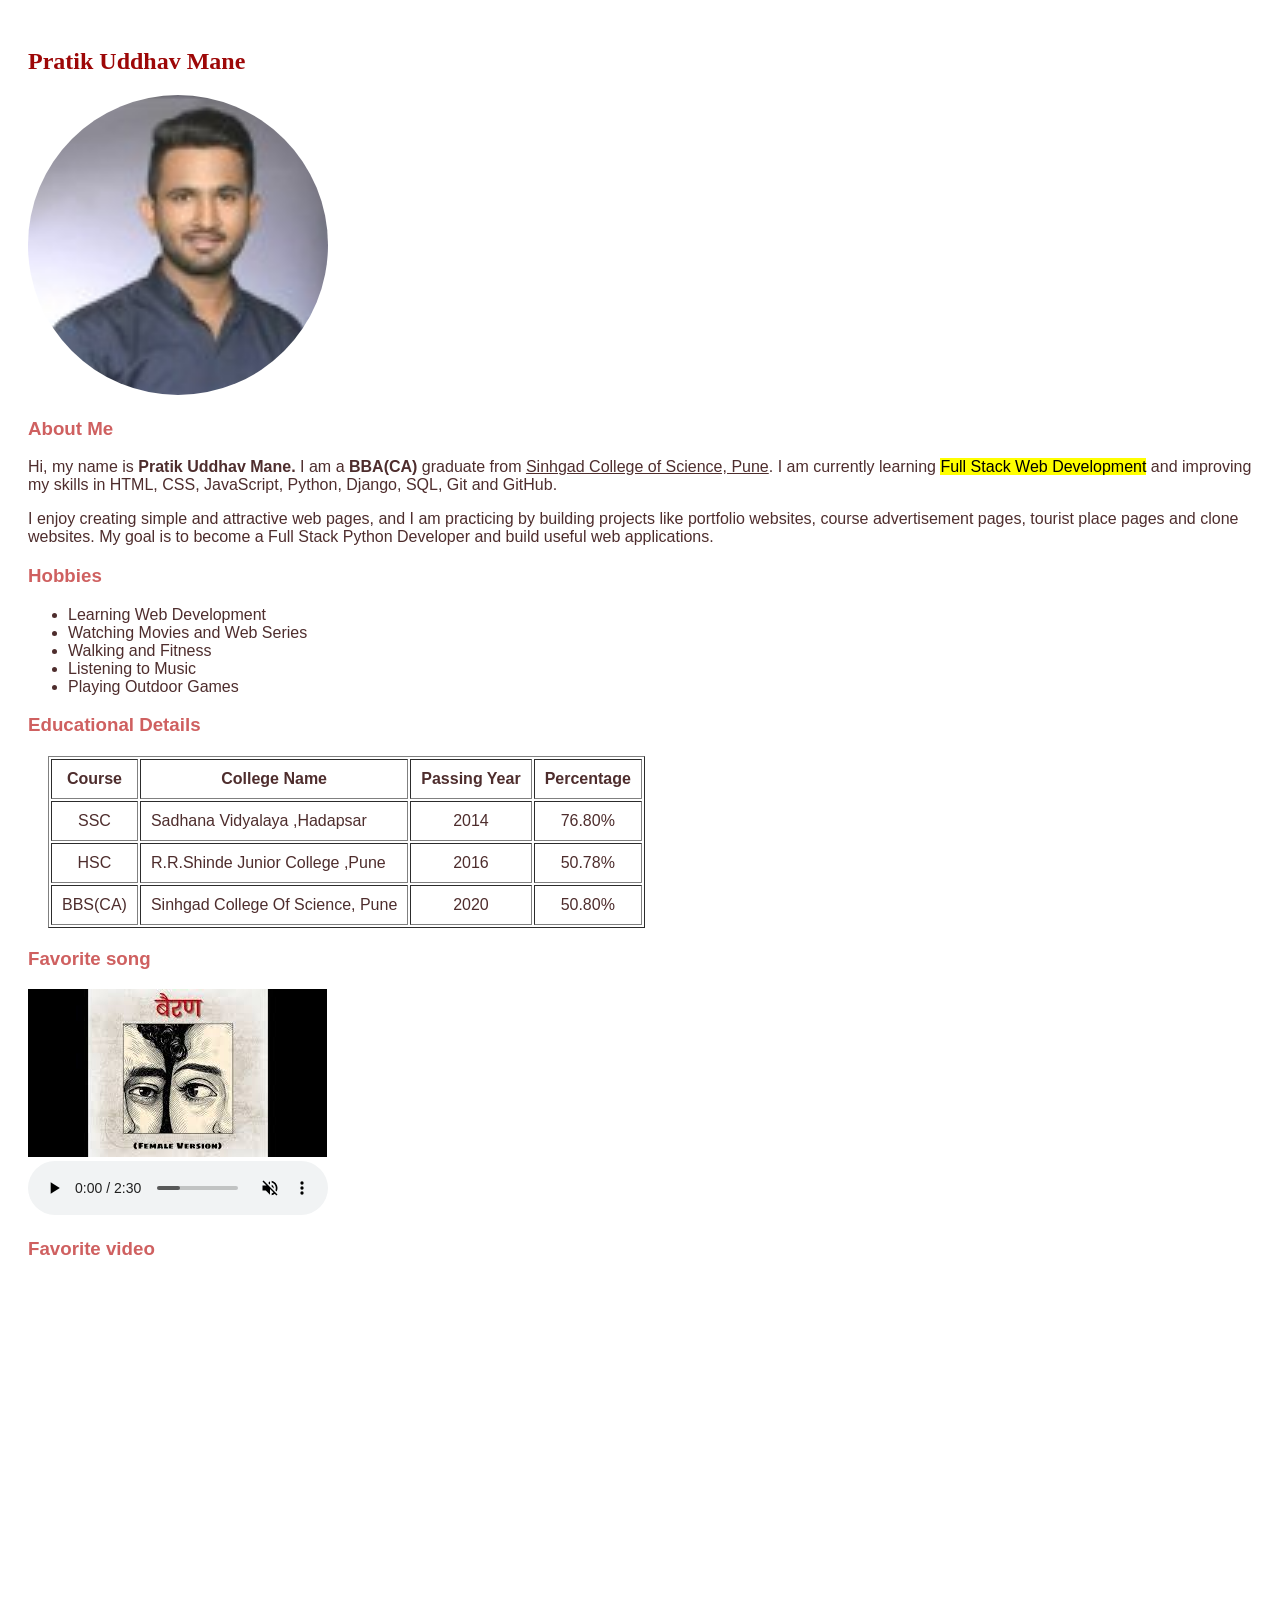
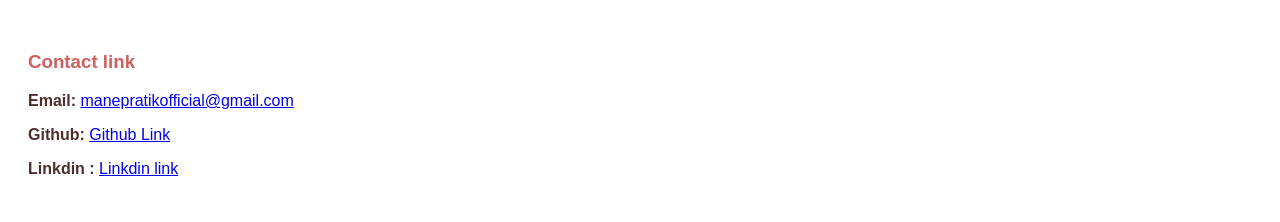
==== Html Test 1/bonusChallenge.html @ 95983710 "Bonus Question" ====
<!DOCTYPE html>
<html lang="en">
<head>
    <meta charset="UTF-8">
    <meta name="viewport" content="width=device-width, initial-scale=1.0">
    <title>Student Profile Webpage</title>
    <style>
        body{
            padding: 20px;
        }
        .heading{
            color: #9d0707;
        }

        .profile{
            height: 300px;
            border-radius: 500px;
        }
        h3{
            font-family:'Franklin Gothic Medium', 'Arial Narrow', Arial, sans-serif;
            color: #cf6060;
        }
        ul,p{
            font-family:'Gill Sans', 'Gill Sans MT', Calibri, 'Trebuchet MS', sans-serif;
            color: #4e2d2d;
        }        
        table{
            margin: 20px;
            text-align: center;
        }
        th,td{
            padding: 10px;
            font-family: 'Gill Sans', 'Gill Sans MT', Calibri, 'Trebuchet MS', sans-serif;
            color: #4e2d2d;
        }
        .college{
            text-align: left;
        }
        video{
            width: 700px;
            border-radius: 20px;
        }
    </style>
</head>
<body>
    <!--Create a simple student profile webpage that includes:

   ●	Heading
   ●	Student photo
   ●	About Me paragraph
   ●	Hobbies (unordered list)
   ●	Educational Details (table)
   ●	Favorite song (audio)
   ●	Favorite video (video)
   ●	Contact link (email using <a> tag)

-->
    <main>
         <section class="heading">
            <h1>Pratik Uddhav Mane</h1>
         </section>


         <section class="StudentPhoto">
            <img src="./images/profile.jpg" alt="Profile Photo" class="profile">
         </section>


         <section class="aboutme">
            <h3>About Me</h3>
            <p>Hi, my name is <b>Pratik Uddhav Mane.</b> I am a <b>BBA(CA)</b> graduate from <u>Sinhgad College of Science, Pune</u>. 
    I am currently learning <mark>Full Stack Web Development</mark> and improving my skills in HTML, CSS, JavaScript, 
    Python, Django, SQL, Git and GitHub. </p>
    <p>I enjoy creating simple and attractive web pages, and I am 
    practicing by building projects like portfolio websites, course advertisement pages, tourist place pages 
    and clone websites. My goal is to become a Full Stack Python Developer and build useful web applications.</p>
         </section>


         <section class="hobbies">
            <h3>Hobbies</h3>
            <ul>
               <li>Learning Web Development</li>
               <li>Watching Movies and Web Series</li>
               <li>Walking and Fitness</li>
               <li>Listening to Music</li>
               <li>Playing Outdoor Games</li>
            </ul>
         </section>

         <section class="Education">
            <h3>Educational Details</h3>
            <table border="1">
                <tr>
                    <th>Course</th>
                    <th>College Name</th>
                    <th>Passing Year</th>
                    <th>Percentage</th>
                </tr>
                <tr>
                    <td>SSC</td>
                    <td class="college">Sadhana Vidyalaya ,Hadapsar</td>
                    <td>2014</td>
                    <td>76.80%</td>
                </tr>
                <tr>
                    <td>HSC</td>
                    <td class="college">R.R.Shinde Junior College ,Pune</td>
                    <td>2016</td>
                    <td>50.78%</td>
                </tr>
                <tr>
                    <td>BBS(CA)</td>
                    <td class="college">Sinhgad College Of Science, Pune</td>
                    <td>2020</td>
                    <td>50.80%</td>
                </tr>
            </table>
         </section>


         <section class="song">
            <h3>Favorite song</h3>
            <img src="./images/bairan.jpg"><br>
            <audio src="./audio/YTMP3GG_YouTube_Bairan-Animated-Love-Story-Banjaare-Offi_Media_oafxkMv4xnc_009_128k.mp3" controls muted></audio>
         </section>

         <section class="video">
            <h3>Favorite video </h3>
            <video src="./video/"></video>
           

         <section class="contact">
            <h3>Contact link</h3>
            <p><b>Email: </b>
            <a href="#" target="_blank">manepratikofficial@gmail.com</a>
            </p>
            <p><b>Github: </b>
            <a href="https://github.com/pratik-mane-gh" target="_blank">Github Link</a>
            </p>
            <p><b>Linkdin : </b>
            <a href="https://www.linkedin.com/in/pratik-mane-4730a041a/" target="_blank">Linkdin link</a>
            </p>
         </section>

    </main>
    
</body>
</html>
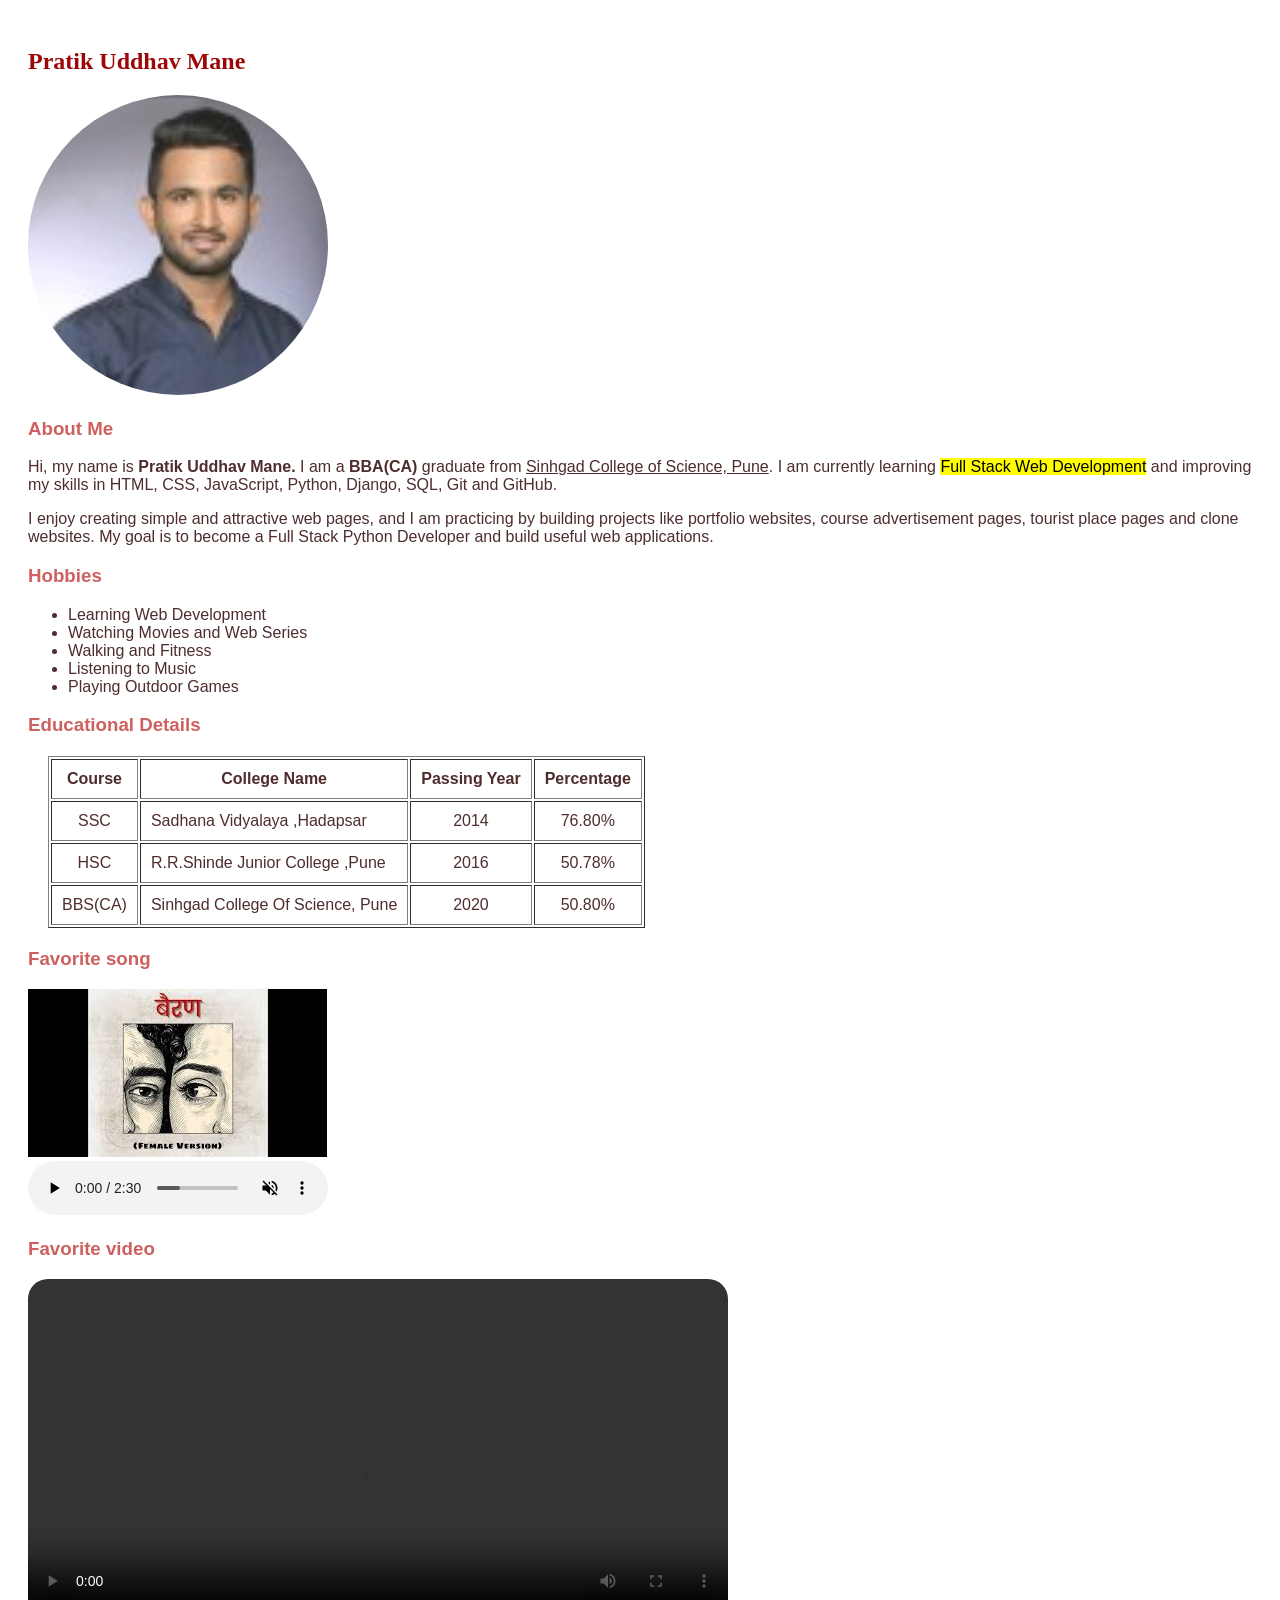
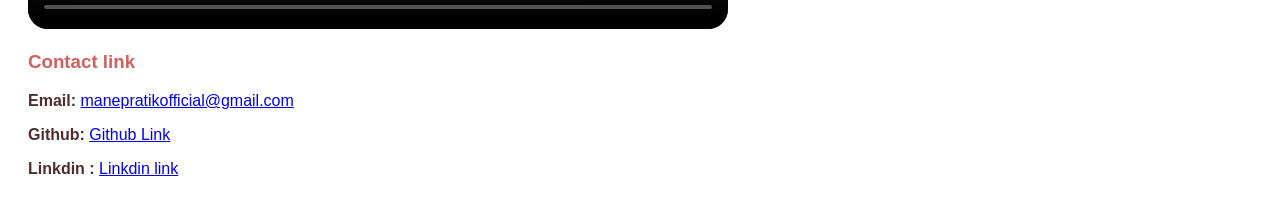
==== commit a6ff531c: "update video" ====
--- a/Html Test 1/bonusChallenge.html
+++ b/Html Test 1/bonusChallenge.html
@@ -127,7 +127,7 @@
 
          <section class="video">
             <h3>Favorite video </h3>
-            <video src="./video/"></video>
+            <video src="./video/vidssave.com Deh Vitthal (Song) _ देह विठ्ठल _ Avadhoot Gandhi, Prasad Prabhakar Shinde _ WARI - वारी 2024 1080P (1).mp4" controls></video>
            
 
          <section class="contact">
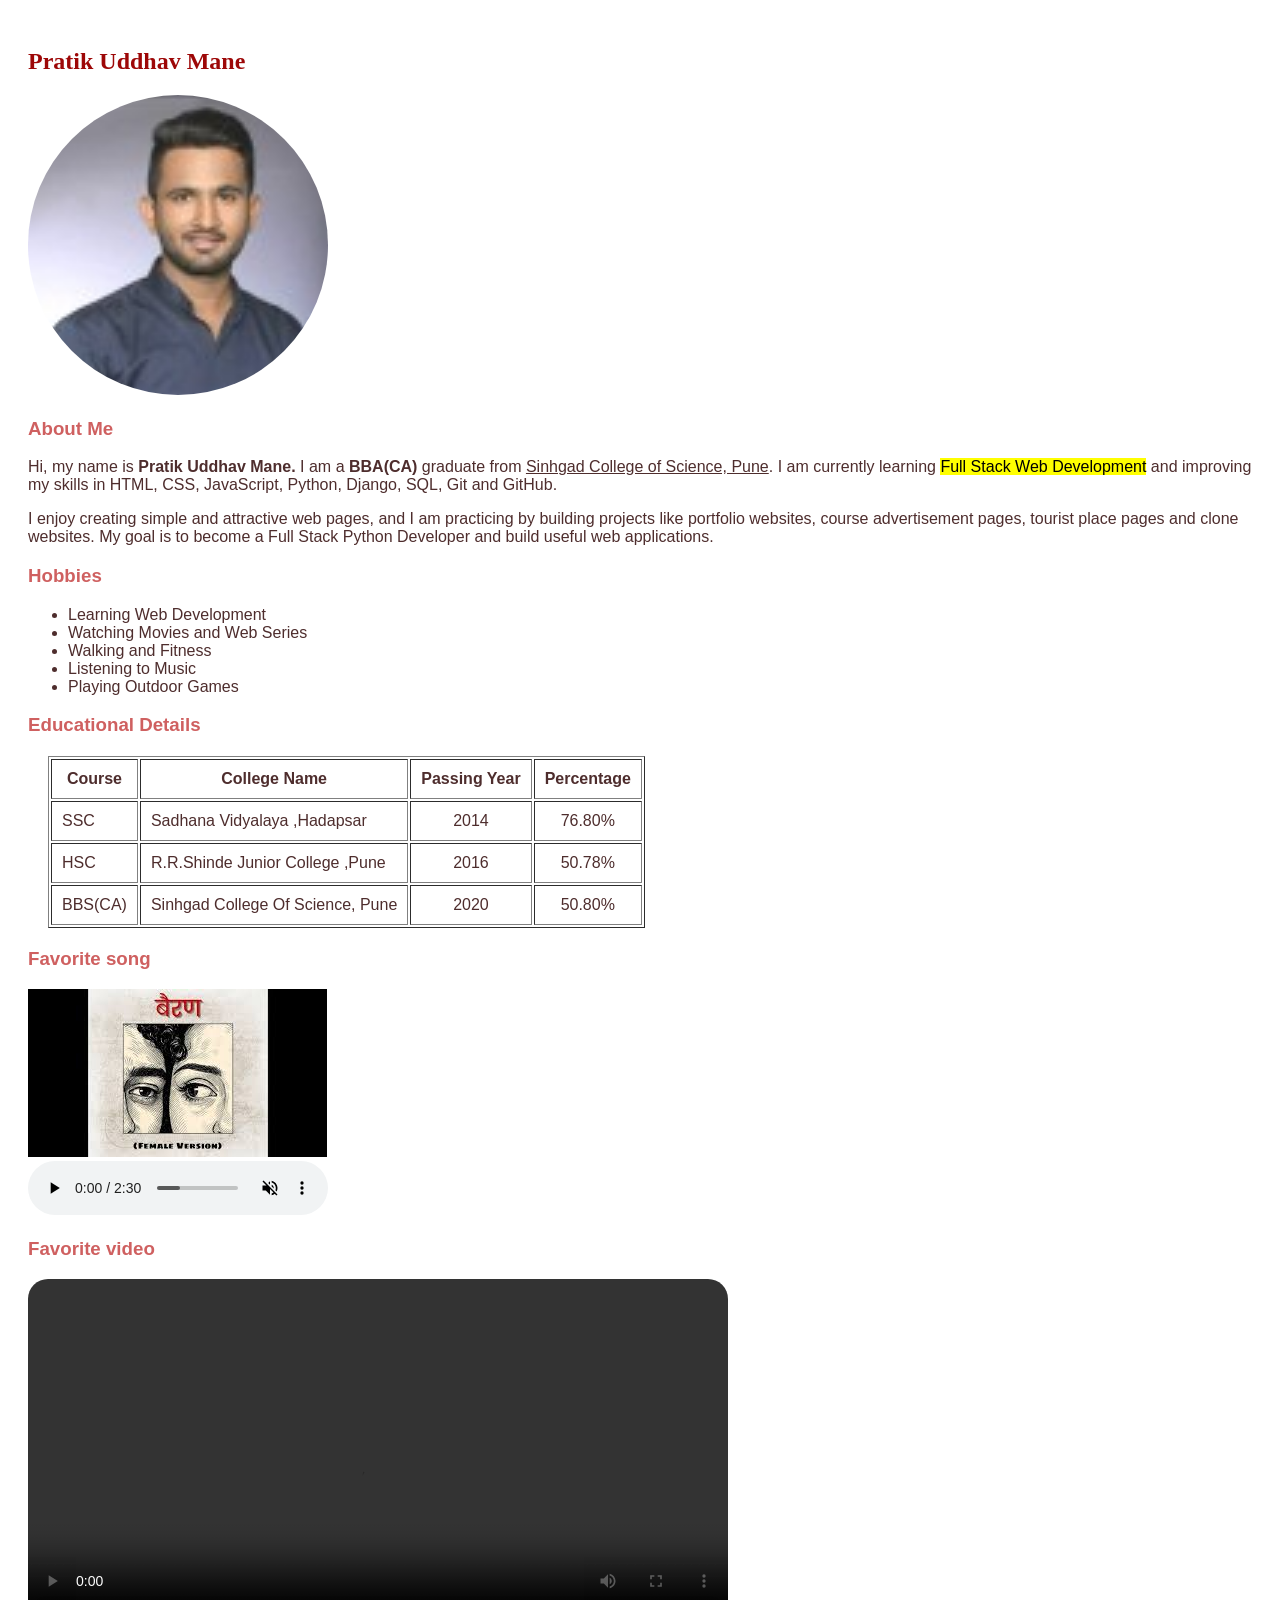
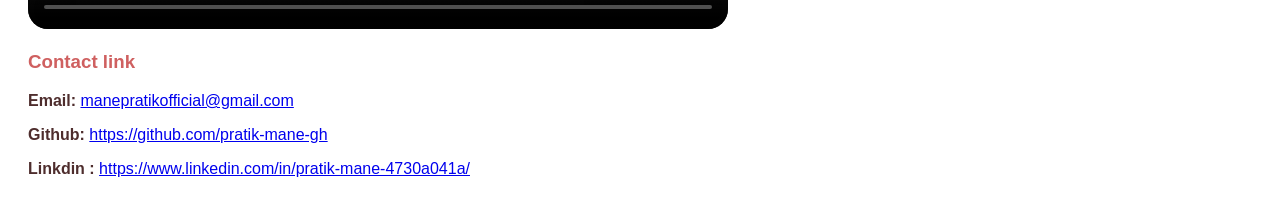
==== commit 40cb9b88: "small changes" ====
--- a/Html Test 1/bonusChallenge.html
+++ b/Html Test 1/bonusChallenge.html
@@ -1,47 +1,58 @@
 <!DOCTYPE html>
 <html lang="en">
+
 <head>
     <meta charset="UTF-8">
     <meta name="viewport" content="width=device-width, initial-scale=1.0">
     <title>Student Profile Webpage</title>
     <style>
-        body{
+        body {
             padding: 20px;
         }
-        .heading{
+
+        .heading {
             color: #9d0707;
         }
 
-        .profile{
+        .profile {
             height: 300px;
             border-radius: 500px;
         }
-        h3{
-            font-family:'Franklin Gothic Medium', 'Arial Narrow', Arial, sans-serif;
+
+        h3 {
+            font-family: 'Franklin Gothic Medium', 'Arial Narrow', Arial, sans-serif;
             color: #cf6060;
         }
-        ul,p{
-            font-family:'Gill Sans', 'Gill Sans MT', Calibri, 'Trebuchet MS', sans-serif;
+
+        ul,
+        p {
+            font-family: 'Gill Sans', 'Gill Sans MT', Calibri, 'Trebuchet MS', sans-serif;
             color: #4e2d2d;
-        }        
-        table{
+        }
+
+        table {
             margin: 20px;
             text-align: center;
         }
-        th,td{
+
+        th,
+        td {
             padding: 10px;
             font-family: 'Gill Sans', 'Gill Sans MT', Calibri, 'Trebuchet MS', sans-serif;
             color: #4e2d2d;
         }
-        .college{
+
+        .college {
             text-align: left;
         }
-        video{
+
+        video {
             width: 700px;
             border-radius: 20px;
         }
     </style>
 </head>
+
 <body>
     <!--Create a simple student profile webpage that includes:
 
@@ -56,39 +67,42 @@
 
 -->
     <main>
-         <section class="heading">
+        <section class="heading">
             <h1>Pratik Uddhav Mane</h1>
-         </section>
+        </section>
 
 
-         <section class="StudentPhoto">
+        <section class="StudentPhoto">
             <img src="./images/profile.jpg" alt="Profile Photo" class="profile">
-         </section>
+        </section>
 
 
-         <section class="aboutme">
+        <section class="aboutme">
             <h3>About Me</h3>
-            <p>Hi, my name is <b>Pratik Uddhav Mane.</b> I am a <b>BBA(CA)</b> graduate from <u>Sinhgad College of Science, Pune</u>. 
-    I am currently learning <mark>Full Stack Web Development</mark> and improving my skills in HTML, CSS, JavaScript, 
-    Python, Django, SQL, Git and GitHub. </p>
-    <p>I enjoy creating simple and attractive web pages, and I am 
-    practicing by building projects like portfolio websites, course advertisement pages, tourist place pages 
-    and clone websites. My goal is to become a Full Stack Python Developer and build useful web applications.</p>
-         </section>
+            <p>Hi, my name is <b>Pratik Uddhav Mane.</b> I am a <b>BBA(CA)</b> graduate from <u>Sinhgad College of
+                    Science, Pune</u>.
+                I am currently learning <mark>Full Stack Web Development</mark> and improving my skills in HTML, CSS,
+                JavaScript,
+                Python, Django, SQL, Git and GitHub. </p>
+            <p>I enjoy creating simple and attractive web pages, and I am
+                practicing by building projects like portfolio websites, course advertisement pages, tourist place pages
+                and clone websites. My goal is to become a Full Stack Python Developer and build useful web
+                applications.</p>
+        </section>
 
 
-         <section class="hobbies">
+        <section class="hobbies">
             <h3>Hobbies</h3>
             <ul>
-               <li>Learning Web Development</li>
-               <li>Watching Movies and Web Series</li>
-               <li>Walking and Fitness</li>
-               <li>Listening to Music</li>
-               <li>Playing Outdoor Games</li>
+                <li>Learning Web Development</li>
+                <li>Watching Movies and Web Series</li>
+                <li>Walking and Fitness</li>
+                <li>Listening to Music</li>
+                <li>Playing Outdoor Games</li>
             </ul>
-         </section>
+        </section>
 
-         <section class="Education">
+        <section class="Education">
             <h3>Educational Details</h3>
             <table border="1">
                 <tr>
@@ -98,52 +112,57 @@
                     <th>Percentage</th>
                 </tr>
                 <tr>
-                    <td>SSC</td>
+                    <td class="college">SSC</td>
                     <td class="college">Sadhana Vidyalaya ,Hadapsar</td>
                     <td>2014</td>
                     <td>76.80%</td>
                 </tr>
                 <tr>
-                    <td>HSC</td>
+                    <td class="college">HSC</td>
                     <td class="college">R.R.Shinde Junior College ,Pune</td>
                     <td>2016</td>
                     <td>50.78%</td>
                 </tr>
                 <tr>
-                    <td>BBS(CA)</td>
+                    <td class="college"> BBS(CA)</td>
                     <td class="college">Sinhgad College Of Science, Pune</td>
                     <td>2020</td>
                     <td>50.80%</td>
                 </tr>
             </table>
-         </section>
+        </section>
 
 
-         <section class="song">
+        <section class="song">
             <h3>Favorite song</h3>
             <img src="./images/bairan.jpg"><br>
-            <audio src="./audio/YTMP3GG_YouTube_Bairan-Animated-Love-Story-Banjaare-Offi_Media_oafxkMv4xnc_009_128k.mp3" controls muted></audio>
-         </section>
+            <audio src="./audio/YTMP3GG_YouTube_Bairan-Animated-Love-Story-Banjaare-Offi_Media_oafxkMv4xnc_009_128k.mp3"
+                controls muted></audio>
+        </section>
 
-         <section class="video">
+        <section class="video">
             <h3>Favorite video </h3>
-            <video src="./video/vidssave.com Deh Vitthal (Song) _ देह विठ्ठल _ Avadhoot Gandhi, Prasad Prabhakar Shinde _ WARI - वारी 2024 1080P (1).mp4" controls></video>
-           
+            <video
+                src="./video/vidssave.com Deh Vitthal (Song) _ देह विठ्ठल _ Avadhoot Gandhi, Prasad Prabhakar Shinde _ WARI - वारी 2024 1080P (1).mp4"
+                controls></video>
 
-         <section class="contact">
-            <h3>Contact link</h3>
-            <p><b>Email: </b>
-            <a href="#" target="_blank">manepratikofficial@gmail.com</a>
-            </p>
-            <p><b>Github: </b>
-            <a href="https://github.com/pratik-mane-gh" target="_blank">Github Link</a>
-            </p>
-            <p><b>Linkdin : </b>
-            <a href="https://www.linkedin.com/in/pratik-mane-4730a041a/" target="_blank">Linkdin link</a>
-            </p>
-         </section>
+
+            <section class="contact">
+                <h3>Contact link</h3>
+                <p><b>Email: </b>
+                    <a href="#" target="_blank">manepratikofficial@gmail.com</a>
+                </p>
+                <p><b>Github: </b>
+                    <a href="https://github.com/pratik-mane-gh" target="_blank">https://github.com/pratik-mane-gh</a>
+                </p>
+                <p><b>Linkdin : </b>
+                    <a href="https://www.linkedin.com/in/pratik-mane-4730a041a/"
+                        target="_blank">https://www.linkedin.com/in/pratik-mane-4730a041a/</a>
+                </p>
+            </section>
 
     </main>
-    
+
 </body>
+
 </html>
